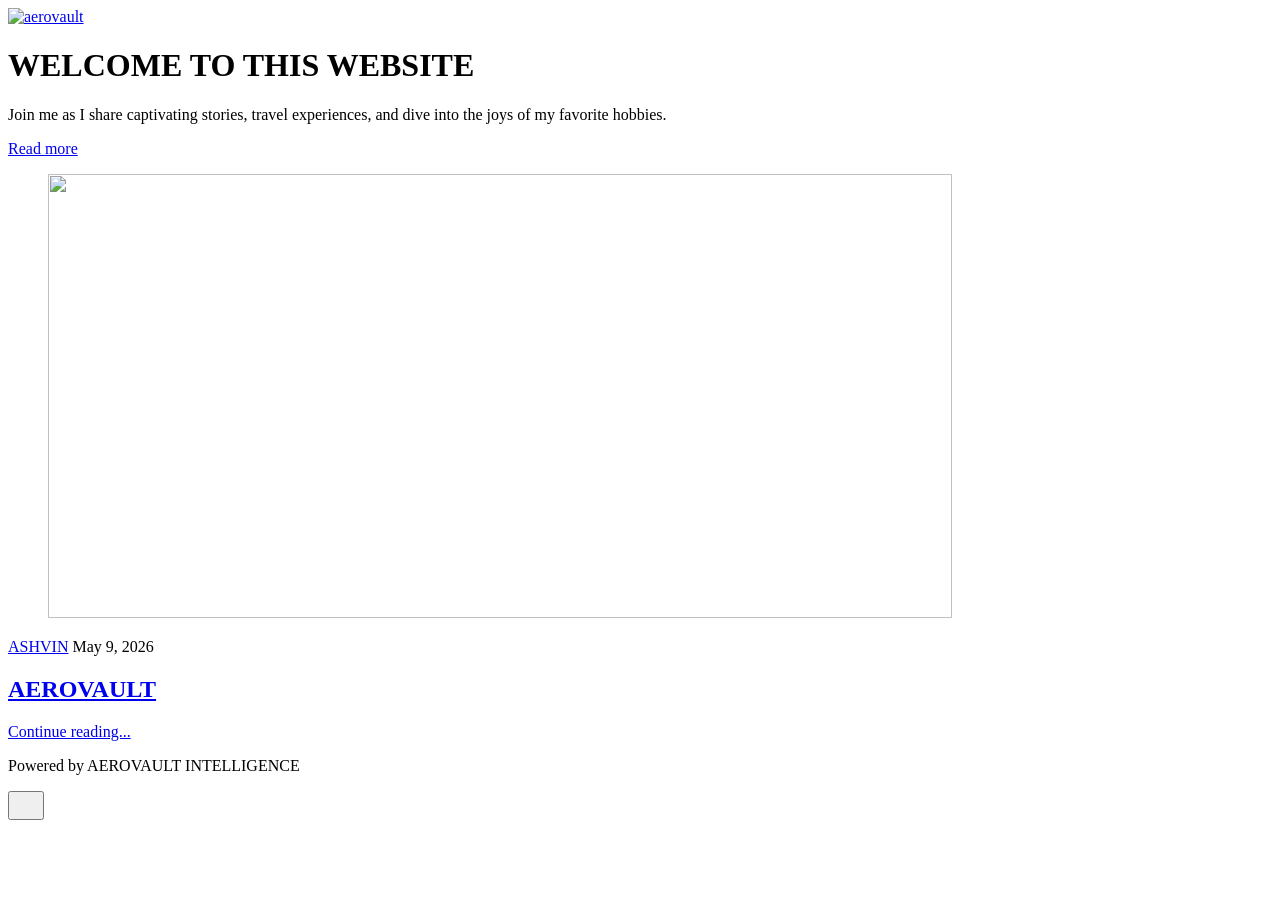
==== index.html @ 362a1d2f "Updated from Publii" ====
<!DOCTYPE html><html lang="en-gb"><head><meta charset="utf-8"><meta http-equiv="X-UA-Compatible" content="IE=edge"><meta name="viewport" content="width=device-width,initial-scale=1"><title>aerovault</title><meta name="generator" content="Publii Open-Source CMS for Static Site"><link rel="canonical" href="https://aerovault.space/"><link rel="alternate" type="application/atom+xml" href="https://aerovault.space/feed.xml" title="aerovault - RSS"><link rel="alternate" type="application/json" href="https://aerovault.space/feed.json" title="aerovault - JSON"><meta property="og:title" content="aerovault"><meta property="og:image" content="https://aerovault.space/media/website/image-5.png"><meta property="og:image:width" content="1503"><meta property="og:image:height" content="415"><meta property="og:site_name" content="aerovault"><meta property="og:description" content=""><meta property="og:url" content="https://aerovault.space/"><meta property="og:type" content="website"><link rel="shortcut icon" href="https://aerovault.space/media/website/image-8.png" type="image/x-icon"><link rel="stylesheet" href="https://aerovault.space/assets/css/style.css?v=3123ce0faddce8cb87463822d167b31b"><script type="application/ld+json">{"@context":"http://schema.org","@type":"Organization","name":"aerovault","logo":"https://aerovault.space/media/website/image-5.png","url":"https://aerovault.space/"}</script><noscript><style>img[loading] {
                    opacity: 1;
                }</style></noscript></head><body class="home-template"><header class="top js-header"><a class="logo" href="https://aerovault.space/"><img src="https://aerovault.space/media/website/image-5.png" alt="aerovault" width="1503" height="415"></a></header><main><div class="hero"><header class="hero__content"><div class="wrapper"><h1>WELCOME TO THIS WEBSITE</h1><p>Join me as I share captivating stories, travel experiences, and dive into the joys of my favorite hobbies.</p><p><a href="#" class="btn">Read more</a></p></div></header><figure class="hero__image"><div class="hero__image-wrapper"><img src="https://aerovault.space/media/website/WhatsApp-Image-2026-05-06-at-9.39.35-AM.jpeg" srcset="https://aerovault.space/media/website/responsive/WhatsApp-Image-2026-05-06-at-9.39.35-AM-xs.jpeg 640w, https://aerovault.space/media/website/responsive/WhatsApp-Image-2026-05-06-at-9.39.35-AM-sm.jpeg 768w, https://aerovault.space/media/website/responsive/WhatsApp-Image-2026-05-06-at-9.39.35-AM-md.jpeg 1024w, https://aerovault.space/media/website/responsive/WhatsApp-Image-2026-05-06-at-9.39.35-AM-lg.jpeg 1366w, https://aerovault.space/media/website/responsive/WhatsApp-Image-2026-05-06-at-9.39.35-AM-xl.jpeg 1600w, https://aerovault.space/media/website/responsive/WhatsApp-Image-2026-05-06-at-9.39.35-AM-2xl.jpeg 1920w" sizes="88vw" loading="eager" width="904" height="444" alt=""></div></figure></div><div class="wrapper feed"><article class="feed__item feed__item--centered"><div class="feed__content"><header><div class="feed__meta"><a href="https://aerovault.space/authors/ashvin/" class="feed__author">ASHVIN</a> <time datetime="2026-05-09T19:19" class="feed__date">May 9, 2026</time></div><h2 class="feed__title"><a href="https://aerovault.space/aerovault-2.html">AEROVAULT</a></h2></header><p></p><a href="https://aerovault.space/aerovault-2.html" class="readmore feed__readmore">Continue reading...</a></div></article></div></main><footer class="footer"><div class="wrapper"><div class="footer__copyright"><p>Powered by AEROVAULT INTELLIGENCE</p></div><button id="backToTop" class="footer__bttop" aria-label="Back to top" title="Back to top"><svg width="20" height="20"><use xlink:href="https://aerovault.space/assets/svg/svg-map.svg#toparrow"/></svg></button></div></footer><script defer="defer" src="https://aerovault.space/assets/js/scripts.min.js?v=dafec4f87fead6718cb125f0b0fc8441"></script><script>window.publiiThemeMenuConfig={mobileMenuMode:'sidebar',animationSpeed:300,submenuWidth: 'auto',doubleClickTime:500,mobileMenuExpandableSubmenus:true,relatedContainerForOverlayMenuSelector:'.top'};</script><script>var images = document.querySelectorAll('img[loading]');
        for (var i = 0; i < images.length; i++) {
            if (images[i].complete) {
                images[i].classList.add('is-loaded');
            } else {
                images[i].addEventListener('load', function () {
                    this.classList.add('is-loaded');
                }, false);
            }
        }</script></body></html>
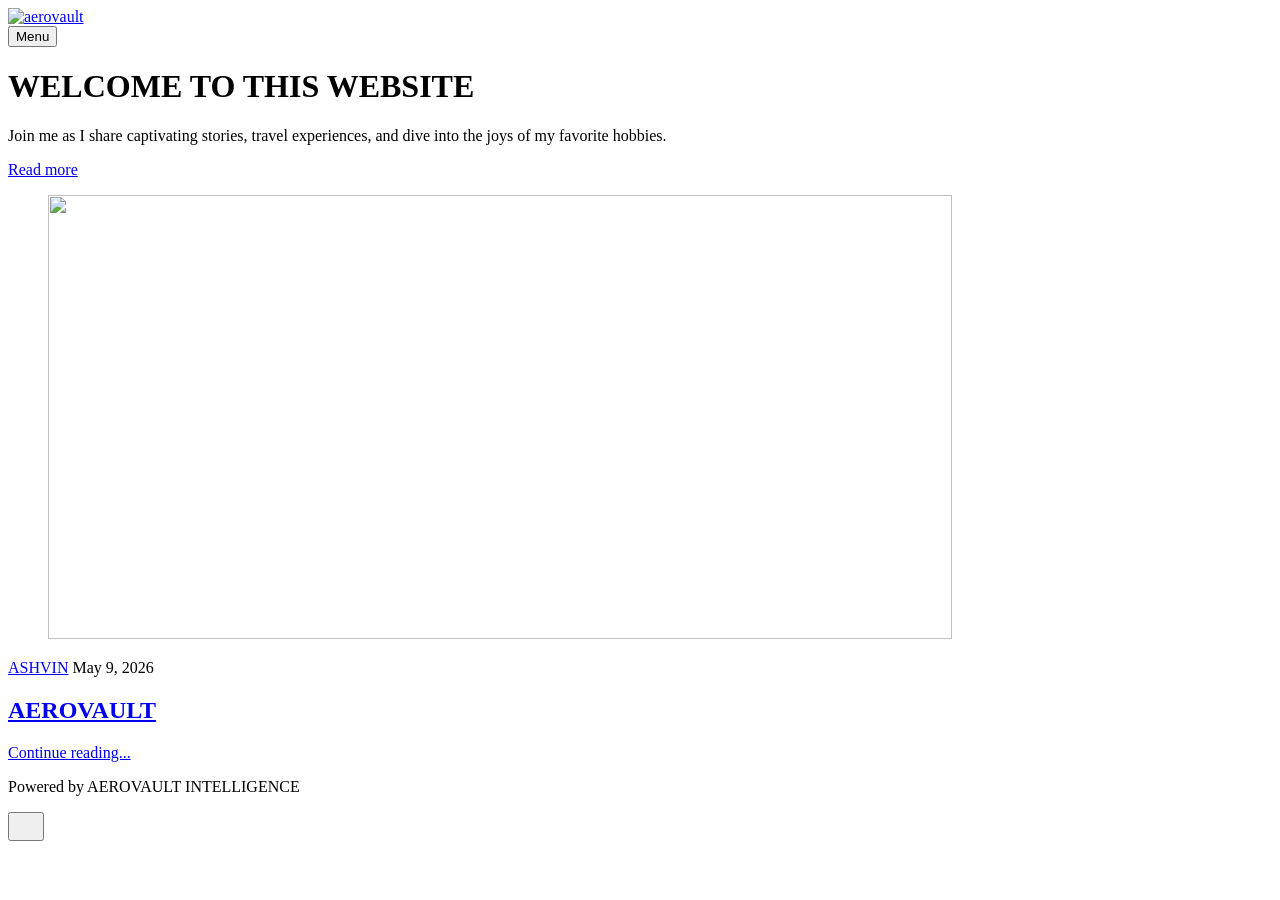
==== commit d6b60fb5: "Updated from Publii" ====
--- a/index.html
+++ b/index.html
@@ -1,6 +1,6 @@
 <!DOCTYPE html><html lang="en-gb"><head><meta charset="utf-8"><meta http-equiv="X-UA-Compatible" content="IE=edge"><meta name="viewport" content="width=device-width,initial-scale=1"><title>aerovault</title><meta name="generator" content="Publii Open-Source CMS for Static Site"><link rel="canonical" href="https://aerovault.space/"><link rel="alternate" type="application/atom+xml" href="https://aerovault.space/feed.xml" title="aerovault - RSS"><link rel="alternate" type="application/json" href="https://aerovault.space/feed.json" title="aerovault - JSON"><meta property="og:title" content="aerovault"><meta property="og:image" content="https://aerovault.space/media/website/image-5.png"><meta property="og:image:width" content="1503"><meta property="og:image:height" content="415"><meta property="og:site_name" content="aerovault"><meta property="og:description" content=""><meta property="og:url" content="https://aerovault.space/"><meta property="og:type" content="website"><link rel="shortcut icon" href="https://aerovault.space/media/website/image-8.png" type="image/x-icon"><link rel="stylesheet" href="https://aerovault.space/assets/css/style.css?v=3123ce0faddce8cb87463822d167b31b"><script type="application/ld+json">{"@context":"http://schema.org","@type":"Organization","name":"aerovault","logo":"https://aerovault.space/media/website/image-5.png","url":"https://aerovault.space/"}</script><noscript><style>img[loading] {
                     opacity: 1;
-                }</style></noscript></head><body class="home-template"><header class="top js-header"><a class="logo" href="https://aerovault.space/"><img src="https://aerovault.space/media/website/image-5.png" alt="aerovault" width="1503" height="415"></a></header><main><div class="hero"><header class="hero__content"><div class="wrapper"><h1>WELCOME TO THIS WEBSITE</h1><p>Join me as I share captivating stories, travel experiences, and dive into the joys of my favorite hobbies.</p><p><a href="#" class="btn">Read more</a></p></div></header><figure class="hero__image"><div class="hero__image-wrapper"><img src="https://aerovault.space/media/website/WhatsApp-Image-2026-05-06-at-9.39.35-AM.jpeg" srcset="https://aerovault.space/media/website/responsive/WhatsApp-Image-2026-05-06-at-9.39.35-AM-xs.jpeg 640w, https://aerovault.space/media/website/responsive/WhatsApp-Image-2026-05-06-at-9.39.35-AM-sm.jpeg 768w, https://aerovault.space/media/website/responsive/WhatsApp-Image-2026-05-06-at-9.39.35-AM-md.jpeg 1024w, https://aerovault.space/media/website/responsive/WhatsApp-Image-2026-05-06-at-9.39.35-AM-lg.jpeg 1366w, https://aerovault.space/media/website/responsive/WhatsApp-Image-2026-05-06-at-9.39.35-AM-xl.jpeg 1600w, https://aerovault.space/media/website/responsive/WhatsApp-Image-2026-05-06-at-9.39.35-AM-2xl.jpeg 1920w" sizes="88vw" loading="eager" width="904" height="444" alt=""></div></figure></div><div class="wrapper feed"><article class="feed__item feed__item--centered"><div class="feed__content"><header><div class="feed__meta"><a href="https://aerovault.space/authors/ashvin/" class="feed__author">ASHVIN</a> <time datetime="2026-05-09T19:19" class="feed__date">May 9, 2026</time></div><h2 class="feed__title"><a href="https://aerovault.space/aerovault-2.html">AEROVAULT</a></h2></header><p></p><a href="https://aerovault.space/aerovault-2.html" class="readmore feed__readmore">Continue reading...</a></div></article></div></main><footer class="footer"><div class="wrapper"><div class="footer__copyright"><p>Powered by AEROVAULT INTELLIGENCE</p></div><button id="backToTop" class="footer__bttop" aria-label="Back to top" title="Back to top"><svg width="20" height="20"><use xlink:href="https://aerovault.space/assets/svg/svg-map.svg#toparrow"/></svg></button></div></footer><script defer="defer" src="https://aerovault.space/assets/js/scripts.min.js?v=dafec4f87fead6718cb125f0b0fc8441"></script><script>window.publiiThemeMenuConfig={mobileMenuMode:'sidebar',animationSpeed:300,submenuWidth: 'auto',doubleClickTime:500,mobileMenuExpandableSubmenus:true,relatedContainerForOverlayMenuSelector:'.top'};</script><script>var images = document.querySelectorAll('img[loading]');
+                }</style></noscript></head><body class="home-template"><header class="top js-header"><a class="logo" href="https://aerovault.space/"><img src="https://aerovault.space/media/website/image-5.png" alt="aerovault" width="1503" height="415"></a><nav class="navbar js-navbar"><button class="navbar__toggle js-toggle" aria-label="Menu" aria-haspopup="true" aria-expanded="false"><span class="navbar__toggle-box"><span class="navbar__toggle-inner">Menu</span></span></button><ul class="navbar__menu"></ul></nav></header><main><div class="hero"><header class="hero__content"><div class="wrapper"><h1>WELCOME TO THIS WEBSITE</h1><p>Join me as I share captivating stories, travel experiences, and dive into the joys of my favorite hobbies.</p><p><a href="#" class="btn">Read more</a></p></div></header><figure class="hero__image"><div class="hero__image-wrapper"><img src="https://aerovault.space/media/website/WhatsApp-Image-2026-05-06-at-9.39.35-AM.jpeg" srcset="https://aerovault.space/media/website/responsive/WhatsApp-Image-2026-05-06-at-9.39.35-AM-xs.jpeg 640w, https://aerovault.space/media/website/responsive/WhatsApp-Image-2026-05-06-at-9.39.35-AM-sm.jpeg 768w, https://aerovault.space/media/website/responsive/WhatsApp-Image-2026-05-06-at-9.39.35-AM-md.jpeg 1024w, https://aerovault.space/media/website/responsive/WhatsApp-Image-2026-05-06-at-9.39.35-AM-lg.jpeg 1366w, https://aerovault.space/media/website/responsive/WhatsApp-Image-2026-05-06-at-9.39.35-AM-xl.jpeg 1600w, https://aerovault.space/media/website/responsive/WhatsApp-Image-2026-05-06-at-9.39.35-AM-2xl.jpeg 1920w" sizes="88vw" loading="eager" width="904" height="444" alt=""></div></figure></div><div class="wrapper feed"><article class="feed__item feed__item--centered"><div class="feed__content"><header><div class="feed__meta"><a href="https://aerovault.space/authors/ashvin/" class="feed__author">ASHVIN</a> <time datetime="2026-05-09T19:19" class="feed__date">May 9, 2026</time></div><h2 class="feed__title"><a href="https://aerovault.space/aerovault-2.html">AEROVAULT</a></h2></header><p></p><a href="https://aerovault.space/aerovault-2.html" class="readmore feed__readmore">Continue reading...</a></div></article></div></main><footer class="footer"><div class="wrapper"><div class="footer__copyright"><p>Powered by AEROVAULT INTELLIGENCE</p></div><button id="backToTop" class="footer__bttop" aria-label="Back to top" title="Back to top"><svg width="20" height="20"><use xlink:href="https://aerovault.space/assets/svg/svg-map.svg#toparrow"/></svg></button></div></footer><script defer="defer" src="https://aerovault.space/assets/js/scripts.min.js?v=dafec4f87fead6718cb125f0b0fc8441"></script><script>window.publiiThemeMenuConfig={mobileMenuMode:'sidebar',animationSpeed:300,submenuWidth: 'auto',doubleClickTime:500,mobileMenuExpandableSubmenus:true,relatedContainerForOverlayMenuSelector:'.top'};</script><script>var images = document.querySelectorAll('img[loading]');
         for (var i = 0; i < images.length; i++) {
             if (images[i].complete) {
                 images[i].classList.add('is-loaded');
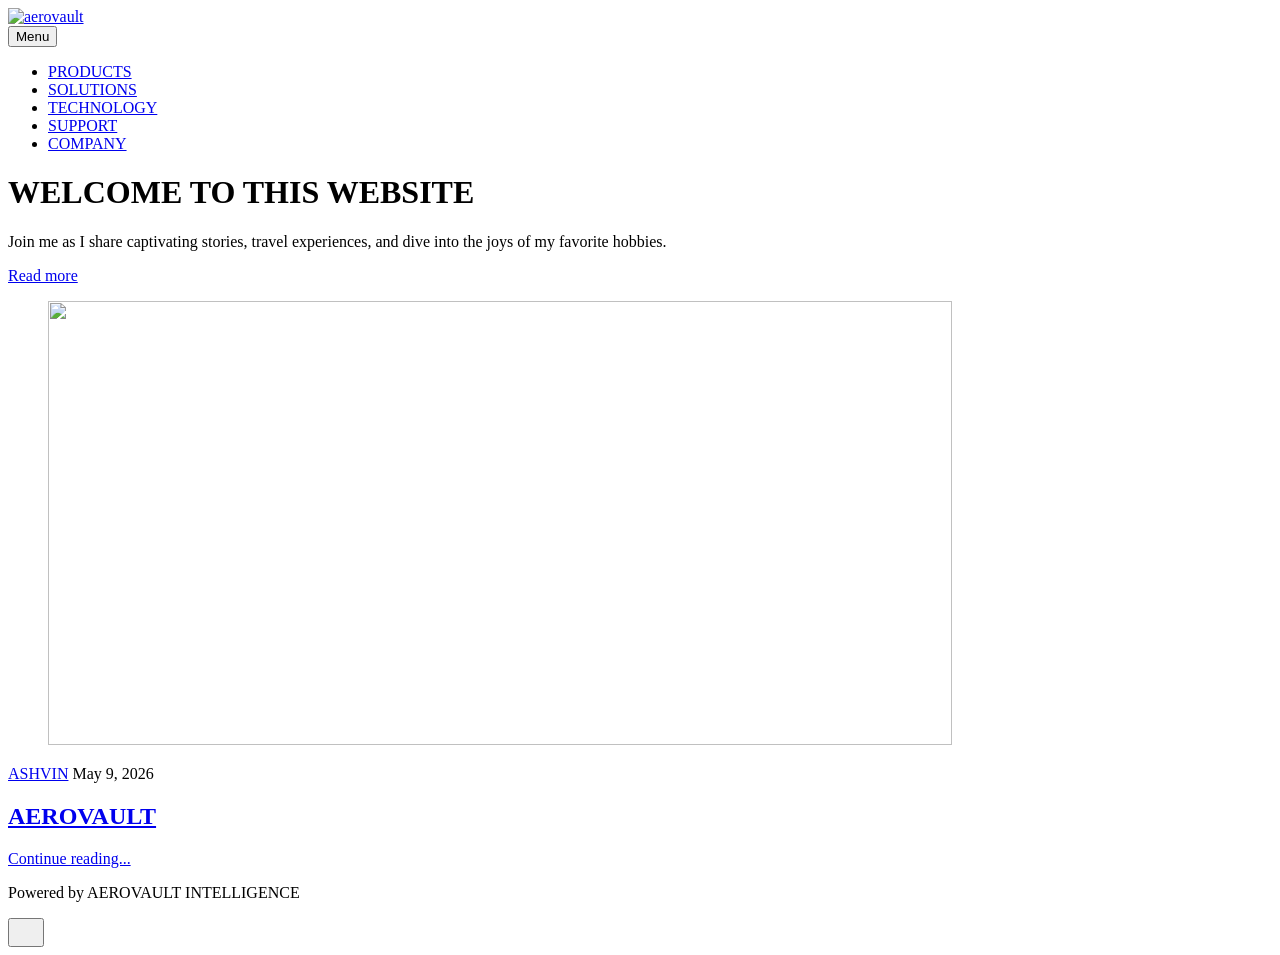
==== commit 75e1f8cb: "Updated from Publii" ====
--- a/index.html
+++ b/index.html
@@ -1,6 +1,6 @@
 <!DOCTYPE html><html lang="en-gb"><head><meta charset="utf-8"><meta http-equiv="X-UA-Compatible" content="IE=edge"><meta name="viewport" content="width=device-width,initial-scale=1"><title>aerovault</title><meta name="generator" content="Publii Open-Source CMS for Static Site"><link rel="canonical" href="https://aerovault.space/"><link rel="alternate" type="application/atom+xml" href="https://aerovault.space/feed.xml" title="aerovault - RSS"><link rel="alternate" type="application/json" href="https://aerovault.space/feed.json" title="aerovault - JSON"><meta property="og:title" content="aerovault"><meta property="og:image" content="https://aerovault.space/media/website/image-5.png"><meta property="og:image:width" content="1503"><meta property="og:image:height" content="415"><meta property="og:site_name" content="aerovault"><meta property="og:description" content=""><meta property="og:url" content="https://aerovault.space/"><meta property="og:type" content="website"><link rel="shortcut icon" href="https://aerovault.space/media/website/image-8.png" type="image/x-icon"><link rel="stylesheet" href="https://aerovault.space/assets/css/style.css?v=3123ce0faddce8cb87463822d167b31b"><script type="application/ld+json">{"@context":"http://schema.org","@type":"Organization","name":"aerovault","logo":"https://aerovault.space/media/website/image-5.png","url":"https://aerovault.space/"}</script><noscript><style>img[loading] {
                     opacity: 1;
-                }</style></noscript></head><body class="home-template"><header class="top js-header"><a class="logo" href="https://aerovault.space/"><img src="https://aerovault.space/media/website/image-5.png" alt="aerovault" width="1503" height="415"></a><nav class="navbar js-navbar"><button class="navbar__toggle js-toggle" aria-label="Menu" aria-haspopup="true" aria-expanded="false"><span class="navbar__toggle-box"><span class="navbar__toggle-inner">Menu</span></span></button><ul class="navbar__menu"></ul></nav></header><main><div class="hero"><header class="hero__content"><div class="wrapper"><h1>WELCOME TO THIS WEBSITE</h1><p>Join me as I share captivating stories, travel experiences, and dive into the joys of my favorite hobbies.</p><p><a href="#" class="btn">Read more</a></p></div></header><figure class="hero__image"><div class="hero__image-wrapper"><img src="https://aerovault.space/media/website/WhatsApp-Image-2026-05-06-at-9.39.35-AM.jpeg" srcset="https://aerovault.space/media/website/responsive/WhatsApp-Image-2026-05-06-at-9.39.35-AM-xs.jpeg 640w, https://aerovault.space/media/website/responsive/WhatsApp-Image-2026-05-06-at-9.39.35-AM-sm.jpeg 768w, https://aerovault.space/media/website/responsive/WhatsApp-Image-2026-05-06-at-9.39.35-AM-md.jpeg 1024w, https://aerovault.space/media/website/responsive/WhatsApp-Image-2026-05-06-at-9.39.35-AM-lg.jpeg 1366w, https://aerovault.space/media/website/responsive/WhatsApp-Image-2026-05-06-at-9.39.35-AM-xl.jpeg 1600w, https://aerovault.space/media/website/responsive/WhatsApp-Image-2026-05-06-at-9.39.35-AM-2xl.jpeg 1920w" sizes="88vw" loading="eager" width="904" height="444" alt=""></div></figure></div><div class="wrapper feed"><article class="feed__item feed__item--centered"><div class="feed__content"><header><div class="feed__meta"><a href="https://aerovault.space/authors/ashvin/" class="feed__author">ASHVIN</a> <time datetime="2026-05-09T19:19" class="feed__date">May 9, 2026</time></div><h2 class="feed__title"><a href="https://aerovault.space/aerovault-2.html">AEROVAULT</a></h2></header><p></p><a href="https://aerovault.space/aerovault-2.html" class="readmore feed__readmore">Continue reading...</a></div></article></div></main><footer class="footer"><div class="wrapper"><div class="footer__copyright"><p>Powered by AEROVAULT INTELLIGENCE</p></div><button id="backToTop" class="footer__bttop" aria-label="Back to top" title="Back to top"><svg width="20" height="20"><use xlink:href="https://aerovault.space/assets/svg/svg-map.svg#toparrow"/></svg></button></div></footer><script defer="defer" src="https://aerovault.space/assets/js/scripts.min.js?v=dafec4f87fead6718cb125f0b0fc8441"></script><script>window.publiiThemeMenuConfig={mobileMenuMode:'sidebar',animationSpeed:300,submenuWidth: 'auto',doubleClickTime:500,mobileMenuExpandableSubmenus:true,relatedContainerForOverlayMenuSelector:'.top'};</script><script>var images = document.querySelectorAll('img[loading]');
+                }</style></noscript></head><body class="home-template"><header class="top js-header"><a class="logo" href="https://aerovault.space/"><img src="https://aerovault.space/media/website/image-5.png" alt="aerovault" width="1503" height="415"></a><nav class="navbar js-navbar"><button class="navbar__toggle js-toggle" aria-label="Menu" aria-haspopup="true" aria-expanded="false"><span class="navbar__toggle-box"><span class="navbar__toggle-inner">Menu</span></span></button><ul class="navbar__menu"><li><a href="https://aerovault.space/products.html" target="_self">PRODUCTS</a></li><li><a href="https://aerovault.space/solutions.html" target="_self">SOLUTIONS</a></li><li><a href="https://aerovault.space/technology.html" target="_self">TECHNOLOGY</a></li><li><a href="https://aerovault.space/about.html" target="_self">SUPPORT</a></li><li class="active"><a href="https://aerovault.space/" target="_self">COMPANY</a></li></ul></nav></header><main><div class="hero"><header class="hero__content"><div class="wrapper"><h1>WELCOME TO THIS WEBSITE</h1><p>Join me as I share captivating stories, travel experiences, and dive into the joys of my favorite hobbies.</p><p><a href="#" class="btn">Read more</a></p></div></header><figure class="hero__image"><div class="hero__image-wrapper"><img src="https://aerovault.space/media/website/WhatsApp-Image-2026-05-06-at-9.39.35-AM.jpeg" srcset="https://aerovault.space/media/website/responsive/WhatsApp-Image-2026-05-06-at-9.39.35-AM-xs.jpeg 640w, https://aerovault.space/media/website/responsive/WhatsApp-Image-2026-05-06-at-9.39.35-AM-sm.jpeg 768w, https://aerovault.space/media/website/responsive/WhatsApp-Image-2026-05-06-at-9.39.35-AM-md.jpeg 1024w, https://aerovault.space/media/website/responsive/WhatsApp-Image-2026-05-06-at-9.39.35-AM-lg.jpeg 1366w, https://aerovault.space/media/website/responsive/WhatsApp-Image-2026-05-06-at-9.39.35-AM-xl.jpeg 1600w, https://aerovault.space/media/website/responsive/WhatsApp-Image-2026-05-06-at-9.39.35-AM-2xl.jpeg 1920w" sizes="88vw" loading="eager" width="904" height="444" alt=""></div></figure></div><div class="wrapper feed"><article class="feed__item feed__item--centered"><div class="feed__content"><header><div class="feed__meta"><a href="https://aerovault.space/authors/ashvin/" class="feed__author">ASHVIN</a> <time datetime="2026-05-09T19:19" class="feed__date">May 9, 2026</time></div><h2 class="feed__title"><a href="https://aerovault.space/aerovault-2.html">AEROVAULT</a></h2></header><p></p><a href="https://aerovault.space/aerovault-2.html" class="readmore feed__readmore">Continue reading...</a></div></article></div></main><footer class="footer"><div class="wrapper"><div class="footer__copyright"><p>Powered by AEROVAULT INTELLIGENCE</p></div><button id="backToTop" class="footer__bttop" aria-label="Back to top" title="Back to top"><svg width="20" height="20"><use xlink:href="https://aerovault.space/assets/svg/svg-map.svg#toparrow"/></svg></button></div></footer><script defer="defer" src="https://aerovault.space/assets/js/scripts.min.js?v=dafec4f87fead6718cb125f0b0fc8441"></script><script>window.publiiThemeMenuConfig={mobileMenuMode:'sidebar',animationSpeed:300,submenuWidth: 'auto',doubleClickTime:500,mobileMenuExpandableSubmenus:true,relatedContainerForOverlayMenuSelector:'.top'};</script><script>var images = document.querySelectorAll('img[loading]');
         for (var i = 0; i < images.length; i++) {
             if (images[i].complete) {
                 images[i].classList.add('is-loaded');
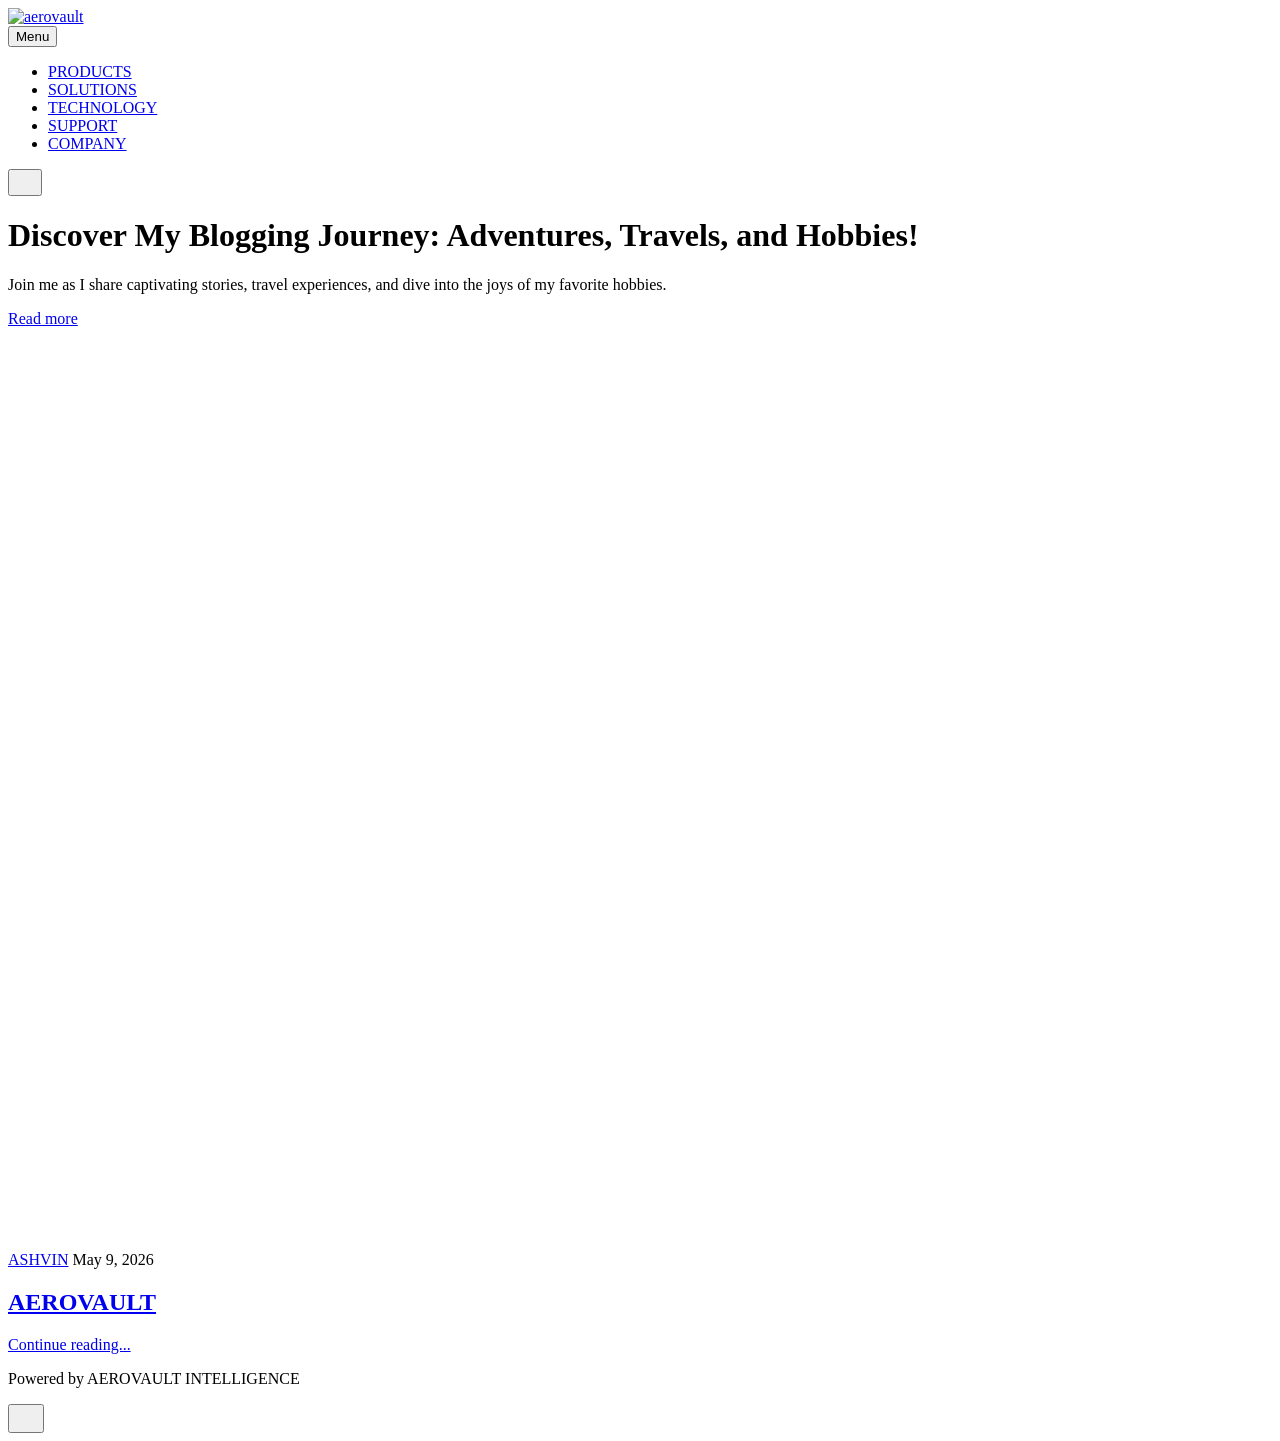
==== commit 177ee19e: "Updated from Publii" ====
--- a/index.html
+++ b/index.html
@@ -1,6 +1,6 @@
-<!DOCTYPE html><html lang="en-gb"><head><meta charset="utf-8"><meta http-equiv="X-UA-Compatible" content="IE=edge"><meta name="viewport" content="width=device-width,initial-scale=1"><title>aerovault</title><meta name="generator" content="Publii Open-Source CMS for Static Site"><link rel="canonical" href="https://aerovault.space/"><link rel="alternate" type="application/atom+xml" href="https://aerovault.space/feed.xml" title="aerovault - RSS"><link rel="alternate" type="application/json" href="https://aerovault.space/feed.json" title="aerovault - JSON"><meta property="og:title" content="aerovault"><meta property="og:image" content="https://aerovault.space/media/website/image-5.png"><meta property="og:image:width" content="1503"><meta property="og:image:height" content="415"><meta property="og:site_name" content="aerovault"><meta property="og:description" content=""><meta property="og:url" content="https://aerovault.space/"><meta property="og:type" content="website"><link rel="shortcut icon" href="https://aerovault.space/media/website/image-8.png" type="image/x-icon"><link rel="stylesheet" href="https://aerovault.space/assets/css/style.css?v=3123ce0faddce8cb87463822d167b31b"><script type="application/ld+json">{"@context":"http://schema.org","@type":"Organization","name":"aerovault","logo":"https://aerovault.space/media/website/image-5.png","url":"https://aerovault.space/"}</script><noscript><style>img[loading] {
+<!DOCTYPE html><html lang="en-gb"><head><meta charset="utf-8"><meta http-equiv="X-UA-Compatible" content="IE=edge"><meta name="viewport" content="width=device-width,initial-scale=1"><title>aerovault</title><meta name="generator" content="Publii Open-Source CMS for Static Site"><link rel="canonical" href="https://aerovault.space/"><link rel="alternate" type="application/atom+xml" href="https://aerovault.space/feed.xml" title="aerovault - RSS"><link rel="alternate" type="application/json" href="https://aerovault.space/feed.json" title="aerovault - JSON"><meta property="og:title" content="aerovault"><meta property="og:image" content="https://aerovault.space/media/website/image-5.png"><meta property="og:image:width" content="1503"><meta property="og:image:height" content="415"><meta property="og:site_name" content="aerovault"><meta property="og:description" content=""><meta property="og:url" content="https://aerovault.space/"><meta property="og:type" content="website"><link rel="shortcut icon" href="https://aerovault.space/media/website/image-8.png" type="image/png"><link rel="stylesheet" href="https://aerovault.space/assets/css/style.css?v=367d6f1eba1174855f0b79954145c04c"><script type="application/ld+json">{"@context":"http://schema.org","@type":"Organization","name":"aerovault","logo":"https://aerovault.space/media/website/image-5.png","url":"https://aerovault.space/"}</script><noscript><style>img[loading] {
                     opacity: 1;
-                }</style></noscript></head><body class="home-template"><header class="top js-header"><a class="logo" href="https://aerovault.space/"><img src="https://aerovault.space/media/website/image-5.png" alt="aerovault" width="1503" height="415"></a><nav class="navbar js-navbar"><button class="navbar__toggle js-toggle" aria-label="Menu" aria-haspopup="true" aria-expanded="false"><span class="navbar__toggle-box"><span class="navbar__toggle-inner">Menu</span></span></button><ul class="navbar__menu"><li><a href="https://aerovault.space/products.html" target="_self">PRODUCTS</a></li><li><a href="https://aerovault.space/solutions.html" target="_self">SOLUTIONS</a></li><li><a href="https://aerovault.space/technology.html" target="_self">TECHNOLOGY</a></li><li><a href="https://aerovault.space/about.html" target="_self">SUPPORT</a></li><li class="active"><a href="https://aerovault.space/" target="_self">COMPANY</a></li></ul></nav></header><main><div class="hero"><header class="hero__content"><div class="wrapper"><h1>WELCOME TO THIS WEBSITE</h1><p>Join me as I share captivating stories, travel experiences, and dive into the joys of my favorite hobbies.</p><p><a href="#" class="btn">Read more</a></p></div></header><figure class="hero__image"><div class="hero__image-wrapper"><img src="https://aerovault.space/media/website/WhatsApp-Image-2026-05-06-at-9.39.35-AM.jpeg" srcset="https://aerovault.space/media/website/responsive/WhatsApp-Image-2026-05-06-at-9.39.35-AM-xs.jpeg 640w, https://aerovault.space/media/website/responsive/WhatsApp-Image-2026-05-06-at-9.39.35-AM-sm.jpeg 768w, https://aerovault.space/media/website/responsive/WhatsApp-Image-2026-05-06-at-9.39.35-AM-md.jpeg 1024w, https://aerovault.space/media/website/responsive/WhatsApp-Image-2026-05-06-at-9.39.35-AM-lg.jpeg 1366w, https://aerovault.space/media/website/responsive/WhatsApp-Image-2026-05-06-at-9.39.35-AM-xl.jpeg 1600w, https://aerovault.space/media/website/responsive/WhatsApp-Image-2026-05-06-at-9.39.35-AM-2xl.jpeg 1920w" sizes="88vw" loading="eager" width="904" height="444" alt=""></div></figure></div><div class="wrapper feed"><article class="feed__item feed__item--centered"><div class="feed__content"><header><div class="feed__meta"><a href="https://aerovault.space/authors/ashvin/" class="feed__author">ASHVIN</a> <time datetime="2026-05-09T19:19" class="feed__date">May 9, 2026</time></div><h2 class="feed__title"><a href="https://aerovault.space/aerovault-2.html">AEROVAULT</a></h2></header><p></p><a href="https://aerovault.space/aerovault-2.html" class="readmore feed__readmore">Continue reading...</a></div></article></div></main><footer class="footer"><div class="wrapper"><div class="footer__copyright"><p>Powered by AEROVAULT INTELLIGENCE</p></div><button id="backToTop" class="footer__bttop" aria-label="Back to top" title="Back to top"><svg width="20" height="20"><use xlink:href="https://aerovault.space/assets/svg/svg-map.svg#toparrow"/></svg></button></div></footer><script defer="defer" src="https://aerovault.space/assets/js/scripts.min.js?v=dafec4f87fead6718cb125f0b0fc8441"></script><script>window.publiiThemeMenuConfig={mobileMenuMode:'sidebar',animationSpeed:300,submenuWidth: 'auto',doubleClickTime:500,mobileMenuExpandableSubmenus:true,relatedContainerForOverlayMenuSelector:'.top'};</script><script>var images = document.querySelectorAll('img[loading]');
+                }</style></noscript></head><body class="home-template"><header class="top js-header"><a class="logo" href="https://aerovault.space/"><img src="https://aerovault.space/media/website/image-5.png" alt="aerovault" width="1503" height="415"></a><nav class="navbar js-navbar"><button class="navbar__toggle js-toggle" aria-label="Menu" aria-haspopup="true" aria-expanded="false"><span class="navbar__toggle-box"><span class="navbar__toggle-inner">Menu</span></span></button><ul class="navbar__menu"><li><a href="https://aerovault.space/products.html" target="_self">PRODUCTS</a></li><li><a href="https://aerovault.space/solutions.html" target="_self">SOLUTIONS</a></li><li><a href="https://aerovault.space/technology.html" target="_self">TECHNOLOGY</a></li><li><a href="https://aerovault.space/about.html" target="_self">SUPPORT</a></li><li class="active"><a href="https://aerovault.space/" target="_self">COMPANY</a></li></ul></nav><div class="search"><div class="search__overlay js-search-overlay"><div class="wrapper search__overlay-inner"></div></div><button class="search__btn btn--icon js-search-btn" aria-label="Search"><svg height="18" width="18" role="presentation" focusable="false"><use xlink:href="https://aerovault.space/assets/svg/svg-map.svg#search"/></svg></button></div></header><main><div class="hero"><header class="hero__content"><div class="wrapper"><h1>Discover My Blogging Journey: Adventures, Travels, and Hobbies!</h1><p>Join me as I share captivating stories, travel experiences, and dive into the joys of my favorite hobbies.</p><p><a href="#" class="btn">Read more</a></p></div></header><figure class="hero__image"><div class="hero__image-wrapper"><img src="https://aerovault.space/media/website/ChatGPT-Image-May-9-2026-10_59_34-PM.png" srcset="https://aerovault.space/media/website/responsive/ChatGPT-Image-May-9-2026-10_59_34-PM-xs.png 640w, https://aerovault.space/media/website/responsive/ChatGPT-Image-May-9-2026-10_59_34-PM-sm.png 768w, https://aerovault.space/media/website/responsive/ChatGPT-Image-May-9-2026-10_59_34-PM-md.png 1024w, https://aerovault.space/media/website/responsive/ChatGPT-Image-May-9-2026-10_59_34-PM-lg.png 1366w, https://aerovault.space/media/website/responsive/ChatGPT-Image-May-9-2026-10_59_34-PM-xl.png 1600w, https://aerovault.space/media/website/responsive/ChatGPT-Image-May-9-2026-10_59_34-PM-2xl.png 1920w" sizes="88vw" loading="eager" width="1774" height="887" alt=""></div></figure></div><div class="wrapper feed"><article class="feed__item feed__item--centered"><div class="feed__content"><header><div class="feed__meta"><a href="https://aerovault.space/authors/ashvin/" class="feed__author">ASHVIN</a> <time datetime="2026-05-09T19:19" class="feed__date">May 9, 2026</time></div><h2 class="feed__title"><a href="https://aerovault.space/aerovault-2.html">AEROVAULT</a></h2></header><p></p><a href="https://aerovault.space/aerovault-2.html" class="readmore feed__readmore">Continue reading...</a></div></article></div></main><footer class="footer"><div class="wrapper"><div class="footer__copyright"><p>Powered by AEROVAULT INTELLIGENCE</p></div><button id="backToTop" class="footer__bttop" aria-label="Back to top" title="Back to top"><svg width="20" height="20"><use xlink:href="https://aerovault.space/assets/svg/svg-map.svg#toparrow"/></svg></button></div></footer><script defer="defer" src="https://aerovault.space/assets/js/scripts.min.js?v=dafec4f87fead6718cb125f0b0fc8441"></script><script>window.publiiThemeMenuConfig={mobileMenuMode:'sidebar',animationSpeed:300,submenuWidth: 'auto',doubleClickTime:500,mobileMenuExpandableSubmenus:true,relatedContainerForOverlayMenuSelector:'.top'};</script><script>var images = document.querySelectorAll('img[loading]');
         for (var i = 0; i < images.length; i++) {
             if (images[i].complete) {
                 images[i].classList.add('is-loaded');
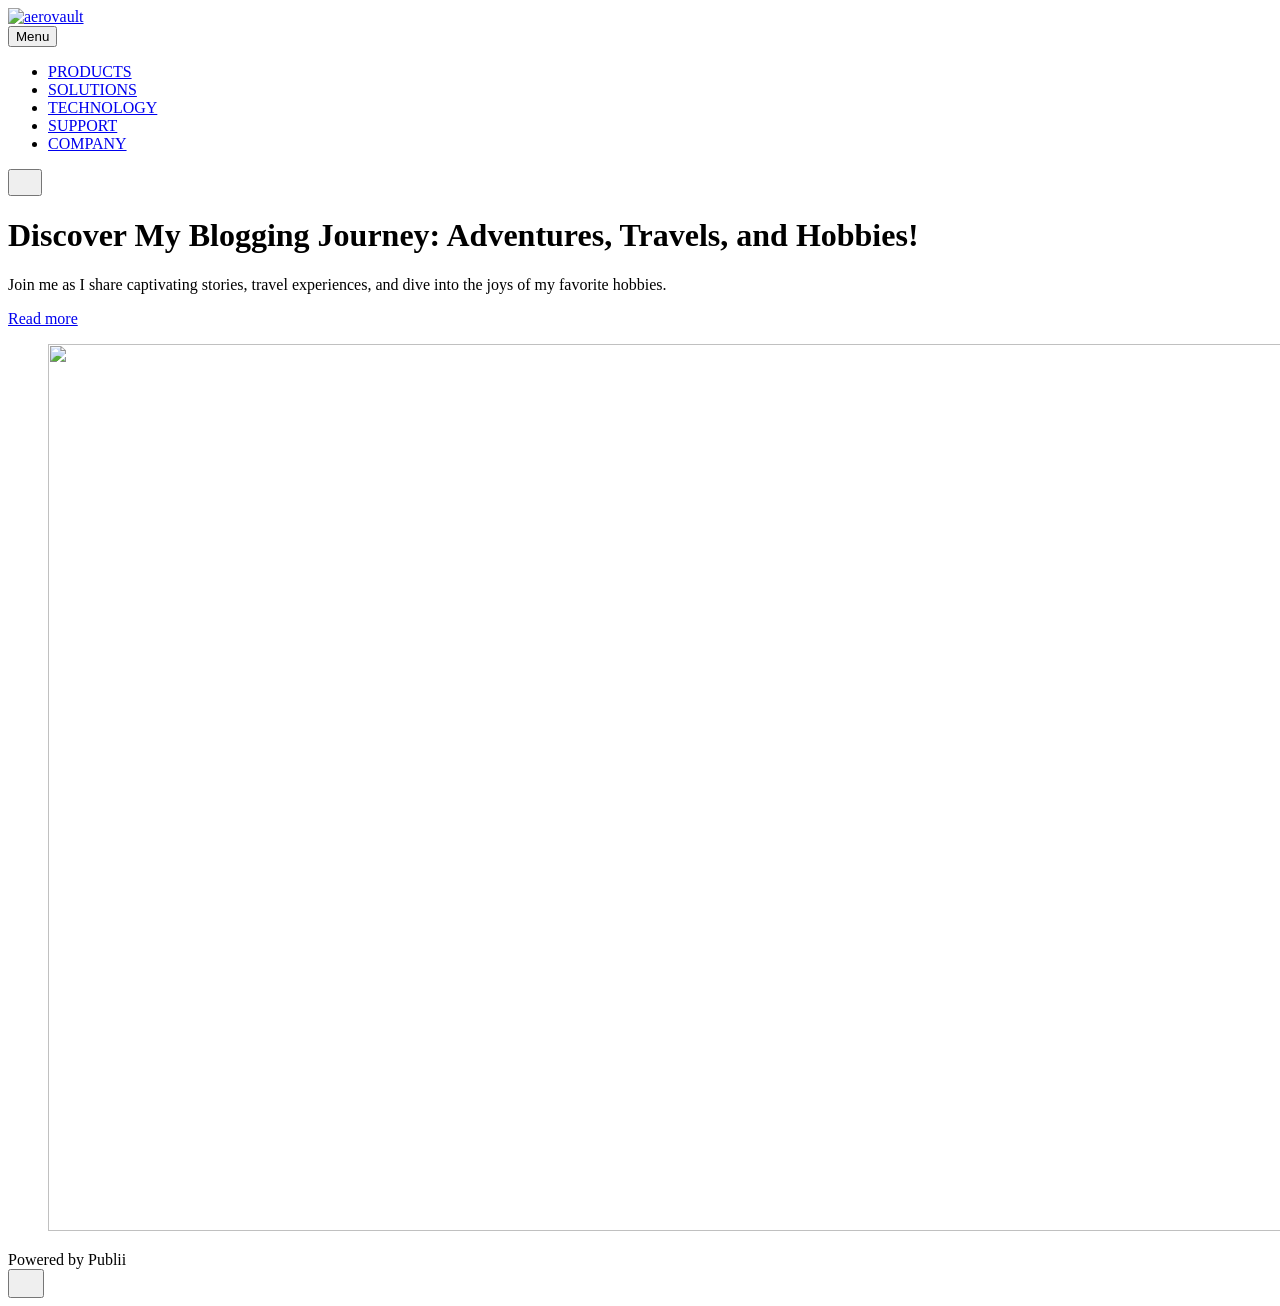
==== commit e8f9dacd: "Updated from Publii" ====
--- a/index.html
+++ b/index.html
@@ -1,6 +1,6 @@
-<!DOCTYPE html><html lang="en-gb"><head><meta charset="utf-8"><meta http-equiv="X-UA-Compatible" content="IE=edge"><meta name="viewport" content="width=device-width,initial-scale=1"><title>aerovault</title><meta name="generator" content="Publii Open-Source CMS for Static Site"><link rel="canonical" href="https://aerovault.space/"><link rel="alternate" type="application/atom+xml" href="https://aerovault.space/feed.xml" title="aerovault - RSS"><link rel="alternate" type="application/json" href="https://aerovault.space/feed.json" title="aerovault - JSON"><meta property="og:title" content="aerovault"><meta property="og:image" content="https://aerovault.space/media/website/image-5.png"><meta property="og:image:width" content="1503"><meta property="og:image:height" content="415"><meta property="og:site_name" content="aerovault"><meta property="og:description" content=""><meta property="og:url" content="https://aerovault.space/"><meta property="og:type" content="website"><link rel="shortcut icon" href="https://aerovault.space/media/website/image-8.png" type="image/png"><link rel="stylesheet" href="https://aerovault.space/assets/css/style.css?v=367d6f1eba1174855f0b79954145c04c"><script type="application/ld+json">{"@context":"http://schema.org","@type":"Organization","name":"aerovault","logo":"https://aerovault.space/media/website/image-5.png","url":"https://aerovault.space/"}</script><noscript><style>img[loading] {
+<!DOCTYPE html><html lang="en-gb"><head><meta charset="utf-8"><meta http-equiv="X-UA-Compatible" content="IE=edge"><meta name="viewport" content="width=device-width,initial-scale=1"><title>aerovault</title><meta name="generator" content="Publii Open-Source CMS for Static Site"><link rel="canonical" href="https://aerovault.space/"><link rel="alternate" type="application/atom+xml" href="https://aerovault.space/feed.xml" title="aerovault - RSS"><link rel="alternate" type="application/json" href="https://aerovault.space/feed.json" title="aerovault - JSON"><meta property="og:title" content="aerovault"><meta property="og:image" content="https://aerovault.space/media/website/image-5.png"><meta property="og:image:width" content="1503"><meta property="og:image:height" content="415"><meta property="og:site_name" content="aerovault"><meta property="og:description" content=""><meta property="og:url" content="https://aerovault.space/"><meta property="og:type" content="website"><link rel="shortcut icon" href="https://aerovault.space/media/website/image-8.png" type="image/png"><link rel="stylesheet" href="https://aerovault.space/assets/css/style.css?v=3bc980ade539d2d53a81dade0a6d71f3"><script type="application/ld+json">{"@context":"http://schema.org","@type":"Organization","name":"aerovault","logo":"https://aerovault.space/media/website/image-5.png","url":"https://aerovault.space/"}</script><noscript><style>img[loading] {
                     opacity: 1;
-                }</style></noscript></head><body class="home-template"><header class="top js-header"><a class="logo" href="https://aerovault.space/"><img src="https://aerovault.space/media/website/image-5.png" alt="aerovault" width="1503" height="415"></a><nav class="navbar js-navbar"><button class="navbar__toggle js-toggle" aria-label="Menu" aria-haspopup="true" aria-expanded="false"><span class="navbar__toggle-box"><span class="navbar__toggle-inner">Menu</span></span></button><ul class="navbar__menu"><li><a href="https://aerovault.space/products.html" target="_self">PRODUCTS</a></li><li><a href="https://aerovault.space/solutions.html" target="_self">SOLUTIONS</a></li><li><a href="https://aerovault.space/technology.html" target="_self">TECHNOLOGY</a></li><li><a href="https://aerovault.space/about.html" target="_self">SUPPORT</a></li><li class="active"><a href="https://aerovault.space/" target="_self">COMPANY</a></li></ul></nav><div class="search"><div class="search__overlay js-search-overlay"><div class="wrapper search__overlay-inner"></div></div><button class="search__btn btn--icon js-search-btn" aria-label="Search"><svg height="18" width="18" role="presentation" focusable="false"><use xlink:href="https://aerovault.space/assets/svg/svg-map.svg#search"/></svg></button></div></header><main><div class="hero"><header class="hero__content"><div class="wrapper"><h1>Discover My Blogging Journey: Adventures, Travels, and Hobbies!</h1><p>Join me as I share captivating stories, travel experiences, and dive into the joys of my favorite hobbies.</p><p><a href="#" class="btn">Read more</a></p></div></header><figure class="hero__image"><div class="hero__image-wrapper"><img src="https://aerovault.space/media/website/ChatGPT-Image-May-9-2026-10_59_34-PM.png" srcset="https://aerovault.space/media/website/responsive/ChatGPT-Image-May-9-2026-10_59_34-PM-xs.png 640w, https://aerovault.space/media/website/responsive/ChatGPT-Image-May-9-2026-10_59_34-PM-sm.png 768w, https://aerovault.space/media/website/responsive/ChatGPT-Image-May-9-2026-10_59_34-PM-md.png 1024w, https://aerovault.space/media/website/responsive/ChatGPT-Image-May-9-2026-10_59_34-PM-lg.png 1366w, https://aerovault.space/media/website/responsive/ChatGPT-Image-May-9-2026-10_59_34-PM-xl.png 1600w, https://aerovault.space/media/website/responsive/ChatGPT-Image-May-9-2026-10_59_34-PM-2xl.png 1920w" sizes="88vw" loading="eager" width="1774" height="887" alt=""></div></figure></div><div class="wrapper feed"><article class="feed__item feed__item--centered"><div class="feed__content"><header><div class="feed__meta"><a href="https://aerovault.space/authors/ashvin/" class="feed__author">ASHVIN</a> <time datetime="2026-05-09T19:19" class="feed__date">May 9, 2026</time></div><h2 class="feed__title"><a href="https://aerovault.space/aerovault-2.html">AEROVAULT</a></h2></header><p></p><a href="https://aerovault.space/aerovault-2.html" class="readmore feed__readmore">Continue reading...</a></div></article></div></main><footer class="footer"><div class="wrapper"><div class="footer__copyright"><p>Powered by AEROVAULT INTELLIGENCE</p></div><button id="backToTop" class="footer__bttop" aria-label="Back to top" title="Back to top"><svg width="20" height="20"><use xlink:href="https://aerovault.space/assets/svg/svg-map.svg#toparrow"/></svg></button></div></footer><script defer="defer" src="https://aerovault.space/assets/js/scripts.min.js?v=dafec4f87fead6718cb125f0b0fc8441"></script><script>window.publiiThemeMenuConfig={mobileMenuMode:'sidebar',animationSpeed:300,submenuWidth: 'auto',doubleClickTime:500,mobileMenuExpandableSubmenus:true,relatedContainerForOverlayMenuSelector:'.top'};</script><script>var images = document.querySelectorAll('img[loading]');
+                }</style></noscript></head><body class="home-template"><header class="top js-header"><a class="logo" href="https://aerovault.space/"><img src="https://aerovault.space/media/website/image-5.png" alt="aerovault" width="1503" height="415"></a><nav class="navbar js-navbar"><button class="navbar__toggle js-toggle" aria-label="Menu" aria-haspopup="true" aria-expanded="false"><span class="navbar__toggle-box"><span class="navbar__toggle-inner">Menu</span></span></button><ul class="navbar__menu"><li><a href="https://aerovault.space/products.html" target="_self">PRODUCTS</a></li><li><a href="https://aerovault.space/solutions.html" target="_self">SOLUTIONS</a></li><li><a href="https://aerovault.space/technology.html" target="_self">TECHNOLOGY</a></li><li><a href="https://aerovault.space/about.html" target="_self">SUPPORT</a></li><li class="active"><a href="https://aerovault.space/" target="_self">COMPANY</a></li></ul></nav><div class="search"><div class="search__overlay js-search-overlay"><div class="wrapper search__overlay-inner"></div></div><button class="search__btn btn--icon js-search-btn" aria-label="Search"><svg height="18" width="18" role="presentation" focusable="false"><use xlink:href="https://aerovault.space/assets/svg/svg-map.svg#search"/></svg></button></div></header><main><div class="hero"><header class="hero__content"><div class="wrapper"><h1>Discover My Blogging Journey: Adventures, Travels, and Hobbies!</h1><p>Join me as I share captivating stories, travel experiences, and dive into the joys of my favorite hobbies.</p><p><a href="#" class="btn">Read more</a></p></div></header><figure class="hero__image"><div class="hero__image-wrapper"><img src="https://aerovault.space/media/website/ChatGPT-Image-May-9-2026-10_59_34-PM.png" srcset="https://aerovault.space/media/website/responsive/ChatGPT-Image-May-9-2026-10_59_34-PM-xs.png 640w, https://aerovault.space/media/website/responsive/ChatGPT-Image-May-9-2026-10_59_34-PM-sm.png 768w, https://aerovault.space/media/website/responsive/ChatGPT-Image-May-9-2026-10_59_34-PM-md.png 1024w, https://aerovault.space/media/website/responsive/ChatGPT-Image-May-9-2026-10_59_34-PM-lg.png 1366w, https://aerovault.space/media/website/responsive/ChatGPT-Image-May-9-2026-10_59_34-PM-xl.png 1600w, https://aerovault.space/media/website/responsive/ChatGPT-Image-May-9-2026-10_59_34-PM-2xl.png 1920w" sizes="88vw" loading="eager" width="1774" height="887" alt=""></div></figure></div><div class="wrapper feed"></div></main><footer class="footer"><div class="wrapper"><div class="footer__copyright">Powered by Publii</div><button id="backToTop" class="footer__bttop" aria-label="Back to top" title="Back to top"><svg width="20" height="20"><use xlink:href="https://aerovault.space/assets/svg/svg-map.svg#toparrow"/></svg></button></div></footer><script defer="defer" src="https://aerovault.space/assets/js/scripts.min.js?v=dafec4f87fead6718cb125f0b0fc8441"></script><script>window.publiiThemeMenuConfig={mobileMenuMode:'sidebar',animationSpeed:300,submenuWidth: 'auto',doubleClickTime:500,mobileMenuExpandableSubmenus:true,relatedContainerForOverlayMenuSelector:'.top'};</script><script>var images = document.querySelectorAll('img[loading]');
         for (var i = 0; i < images.length; i++) {
             if (images[i].complete) {
                 images[i].classList.add('is-loaded');
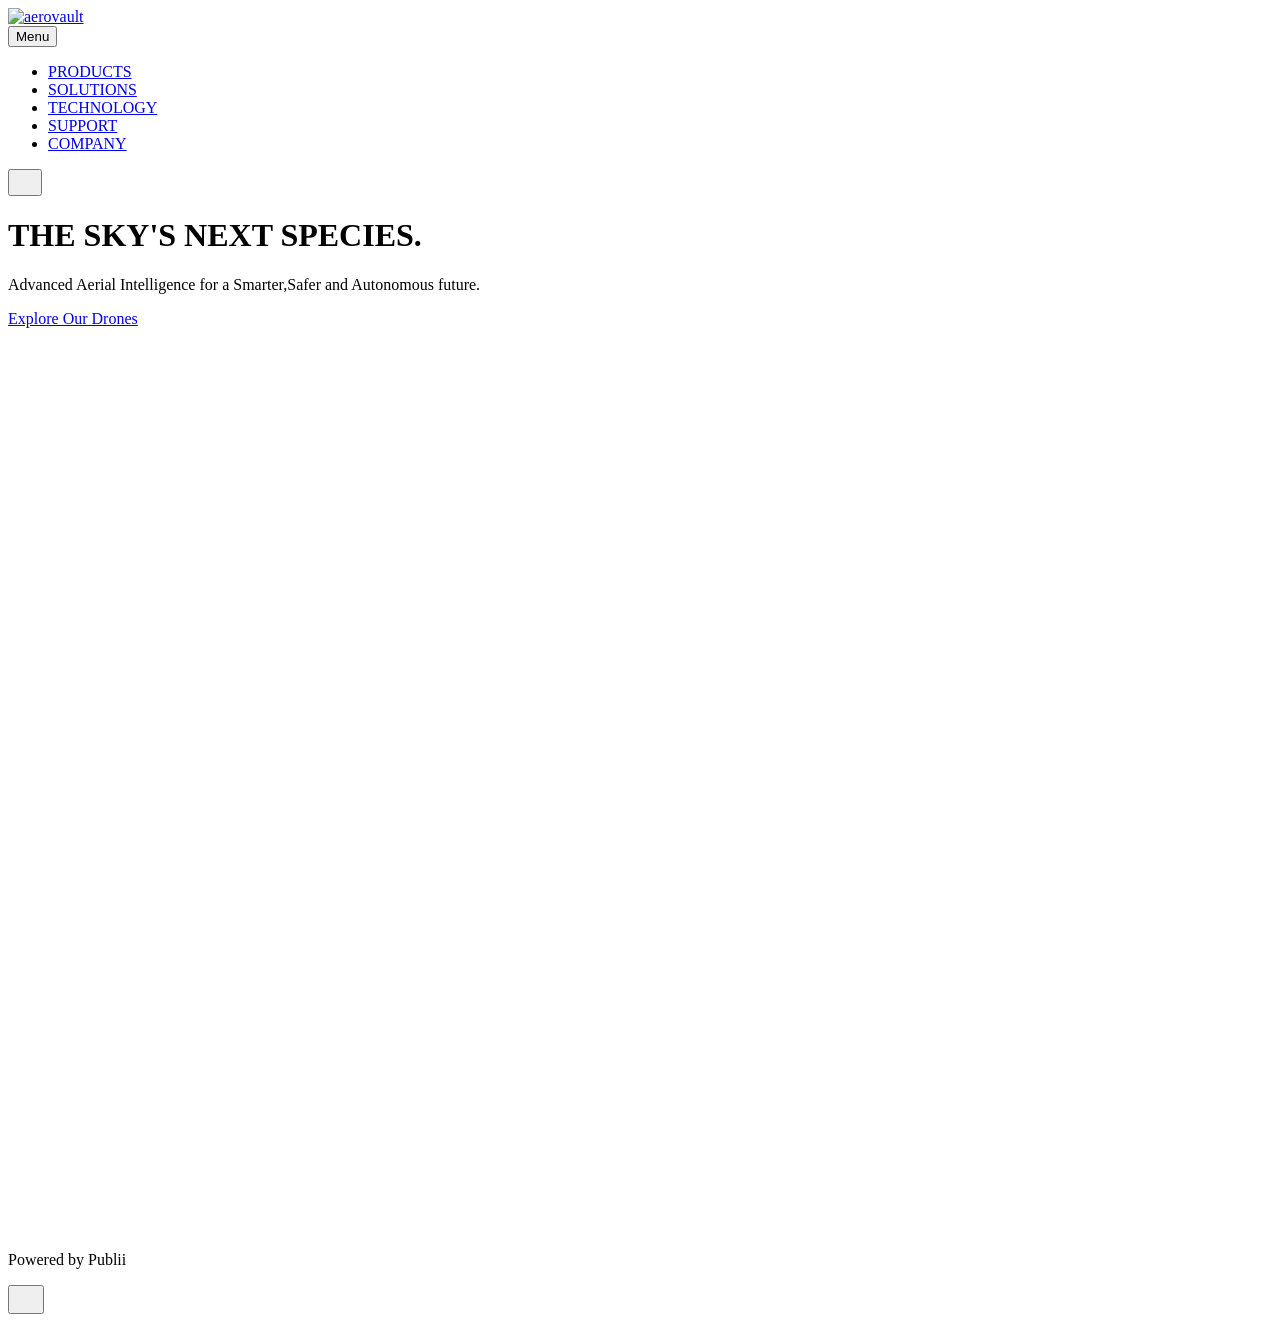
==== commit 4a5b0e89: "Updated from Publii" ====
--- a/index.html
+++ b/index.html
@@ -1,6 +1,6 @@
-<!DOCTYPE html><html lang="en-gb"><head><meta charset="utf-8"><meta http-equiv="X-UA-Compatible" content="IE=edge"><meta name="viewport" content="width=device-width,initial-scale=1"><title>aerovault</title><meta name="generator" content="Publii Open-Source CMS for Static Site"><link rel="canonical" href="https://aerovault.space/"><link rel="alternate" type="application/atom+xml" href="https://aerovault.space/feed.xml" title="aerovault - RSS"><link rel="alternate" type="application/json" href="https://aerovault.space/feed.json" title="aerovault - JSON"><meta property="og:title" content="aerovault"><meta property="og:image" content="https://aerovault.space/media/website/image-5.png"><meta property="og:image:width" content="1503"><meta property="og:image:height" content="415"><meta property="og:site_name" content="aerovault"><meta property="og:description" content=""><meta property="og:url" content="https://aerovault.space/"><meta property="og:type" content="website"><link rel="shortcut icon" href="https://aerovault.space/media/website/image-8.png" type="image/png"><link rel="stylesheet" href="https://aerovault.space/assets/css/style.css?v=3bc980ade539d2d53a81dade0a6d71f3"><script type="application/ld+json">{"@context":"http://schema.org","@type":"Organization","name":"aerovault","logo":"https://aerovault.space/media/website/image-5.png","url":"https://aerovault.space/"}</script><noscript><style>img[loading] {
+<!DOCTYPE html><html lang="en-gb"><head><meta charset="utf-8"><meta http-equiv="X-UA-Compatible" content="IE=edge"><meta name="viewport" content="width=device-width,initial-scale=1"><title>aerovault</title><meta name="generator" content="Publii Open-Source CMS for Static Site"><link rel="canonical" href="https://aerovault.space/"><link rel="alternate" type="application/atom+xml" href="https://aerovault.space/feed.xml" title="aerovault - RSS"><link rel="alternate" type="application/json" href="https://aerovault.space/feed.json" title="aerovault - JSON"><meta property="og:title" content="aerovault"><meta property="og:image" content="https://aerovault.space/media/website/image-5.png"><meta property="og:image:width" content="1503"><meta property="og:image:height" content="415"><meta property="og:site_name" content="aerovault"><meta property="og:description" content=""><meta property="og:url" content="https://aerovault.space/"><meta property="og:type" content="website"><link rel="shortcut icon" href="https://aerovault.space/media/website/image-8.png" type="image/png"><link rel="stylesheet" href="https://aerovault.space/assets/css/style.css?v=dbfeadfc39db5cb5b264ed9a9d477359"><script type="application/ld+json">{"@context":"http://schema.org","@type":"Organization","name":"aerovault","logo":"https://aerovault.space/media/website/image-5.png","url":"https://aerovault.space/"}</script><noscript><style>img[loading] {
                     opacity: 1;
-                }</style></noscript></head><body class="home-template"><header class="top js-header"><a class="logo" href="https://aerovault.space/"><img src="https://aerovault.space/media/website/image-5.png" alt="aerovault" width="1503" height="415"></a><nav class="navbar js-navbar"><button class="navbar__toggle js-toggle" aria-label="Menu" aria-haspopup="true" aria-expanded="false"><span class="navbar__toggle-box"><span class="navbar__toggle-inner">Menu</span></span></button><ul class="navbar__menu"><li><a href="https://aerovault.space/products.html" target="_self">PRODUCTS</a></li><li><a href="https://aerovault.space/solutions.html" target="_self">SOLUTIONS</a></li><li><a href="https://aerovault.space/technology.html" target="_self">TECHNOLOGY</a></li><li><a href="https://aerovault.space/about.html" target="_self">SUPPORT</a></li><li class="active"><a href="https://aerovault.space/" target="_self">COMPANY</a></li></ul></nav><div class="search"><div class="search__overlay js-search-overlay"><div class="wrapper search__overlay-inner"></div></div><button class="search__btn btn--icon js-search-btn" aria-label="Search"><svg height="18" width="18" role="presentation" focusable="false"><use xlink:href="https://aerovault.space/assets/svg/svg-map.svg#search"/></svg></button></div></header><main><div class="hero"><header class="hero__content"><div class="wrapper"><h1>Discover My Blogging Journey: Adventures, Travels, and Hobbies!</h1><p>Join me as I share captivating stories, travel experiences, and dive into the joys of my favorite hobbies.</p><p><a href="#" class="btn">Read more</a></p></div></header><figure class="hero__image"><div class="hero__image-wrapper"><img src="https://aerovault.space/media/website/ChatGPT-Image-May-9-2026-10_59_34-PM.png" srcset="https://aerovault.space/media/website/responsive/ChatGPT-Image-May-9-2026-10_59_34-PM-xs.png 640w, https://aerovault.space/media/website/responsive/ChatGPT-Image-May-9-2026-10_59_34-PM-sm.png 768w, https://aerovault.space/media/website/responsive/ChatGPT-Image-May-9-2026-10_59_34-PM-md.png 1024w, https://aerovault.space/media/website/responsive/ChatGPT-Image-May-9-2026-10_59_34-PM-lg.png 1366w, https://aerovault.space/media/website/responsive/ChatGPT-Image-May-9-2026-10_59_34-PM-xl.png 1600w, https://aerovault.space/media/website/responsive/ChatGPT-Image-May-9-2026-10_59_34-PM-2xl.png 1920w" sizes="88vw" loading="eager" width="1774" height="887" alt=""></div></figure></div><div class="wrapper feed"></div></main><footer class="footer"><div class="wrapper"><div class="footer__copyright">Powered by Publii</div><button id="backToTop" class="footer__bttop" aria-label="Back to top" title="Back to top"><svg width="20" height="20"><use xlink:href="https://aerovault.space/assets/svg/svg-map.svg#toparrow"/></svg></button></div></footer><script defer="defer" src="https://aerovault.space/assets/js/scripts.min.js?v=dafec4f87fead6718cb125f0b0fc8441"></script><script>window.publiiThemeMenuConfig={mobileMenuMode:'sidebar',animationSpeed:300,submenuWidth: 'auto',doubleClickTime:500,mobileMenuExpandableSubmenus:true,relatedContainerForOverlayMenuSelector:'.top'};</script><script>var images = document.querySelectorAll('img[loading]');
+                }</style></noscript></head><body class="home-template"><header class="top js-header"><a class="logo" href="https://aerovault.space/"><img src="https://aerovault.space/media/website/image-5.png" alt="aerovault" width="1503" height="415"></a><nav class="navbar js-navbar"><button class="navbar__toggle js-toggle" aria-label="Menu" aria-haspopup="true" aria-expanded="false"><span class="navbar__toggle-box"><span class="navbar__toggle-inner">Menu</span></span></button><ul class="navbar__menu"><li><a href="https://aerovault.space/products.html" target="_self">PRODUCTS</a></li><li><a href="https://aerovault.space/solutions.html" target="_self">SOLUTIONS</a></li><li><a href="https://aerovault.space/technology.html" target="_self">TECHNOLOGY</a></li><li><a href="https://aerovault.space/about.html" target="_self">SUPPORT</a></li><li class="active"><a href="https://aerovault.space/" target="_self">COMPANY</a></li></ul></nav><div class="search"><div class="search__overlay js-search-overlay"><div class="wrapper search__overlay-inner"></div></div><button class="search__btn btn--icon js-search-btn" aria-label="Search"><svg height="18" width="18" role="presentation" focusable="false"><use xlink:href="https://aerovault.space/assets/svg/svg-map.svg#search"/></svg></button></div></header><main><div class="hero"><header class="hero__content"><div class="wrapper"><h1>THE SKY'S NEXT SPECIES.</h1><p>Advanced Aerial Intelligence for a Smarter,Safer and Autonomous future.</p><p><a href="#" class="btn">Explore Our Drones</a></p></div></header><figure class="hero__image"><div class="hero__image-wrapper"><img src="https://aerovault.space/media/website/ChatGPT-Image-May-9-2026-10_59_34-PM.png" srcset="https://aerovault.space/media/website/responsive/ChatGPT-Image-May-9-2026-10_59_34-PM-xs.png 640w, https://aerovault.space/media/website/responsive/ChatGPT-Image-May-9-2026-10_59_34-PM-sm.png 768w, https://aerovault.space/media/website/responsive/ChatGPT-Image-May-9-2026-10_59_34-PM-md.png 1024w, https://aerovault.space/media/website/responsive/ChatGPT-Image-May-9-2026-10_59_34-PM-lg.png 1366w, https://aerovault.space/media/website/responsive/ChatGPT-Image-May-9-2026-10_59_34-PM-xl.png 1600w, https://aerovault.space/media/website/responsive/ChatGPT-Image-May-9-2026-10_59_34-PM-2xl.png 1920w" sizes="88vw" loading="eager" width="1774" height="887" alt=""></div></figure></div><div class="wrapper feed"></div></main><footer class="footer"><div class="wrapper"><div class="footer__copyright"><p>Powered by Publii</p></div><button id="backToTop" class="footer__bttop" aria-label="Back to top" title="Back to top"><svg width="20" height="20"><use xlink:href="https://aerovault.space/assets/svg/svg-map.svg#toparrow"/></svg></button></div></footer><script defer="defer" src="https://aerovault.space/assets/js/scripts.min.js?v=dafec4f87fead6718cb125f0b0fc8441"></script><script>window.publiiThemeMenuConfig={mobileMenuMode:'sidebar',animationSpeed:300,submenuWidth: 'auto',doubleClickTime:500,mobileMenuExpandableSubmenus:true,relatedContainerForOverlayMenuSelector:'.top'};</script><script>var images = document.querySelectorAll('img[loading]');
         for (var i = 0; i < images.length; i++) {
             if (images[i].complete) {
                 images[i].classList.add('is-loaded');
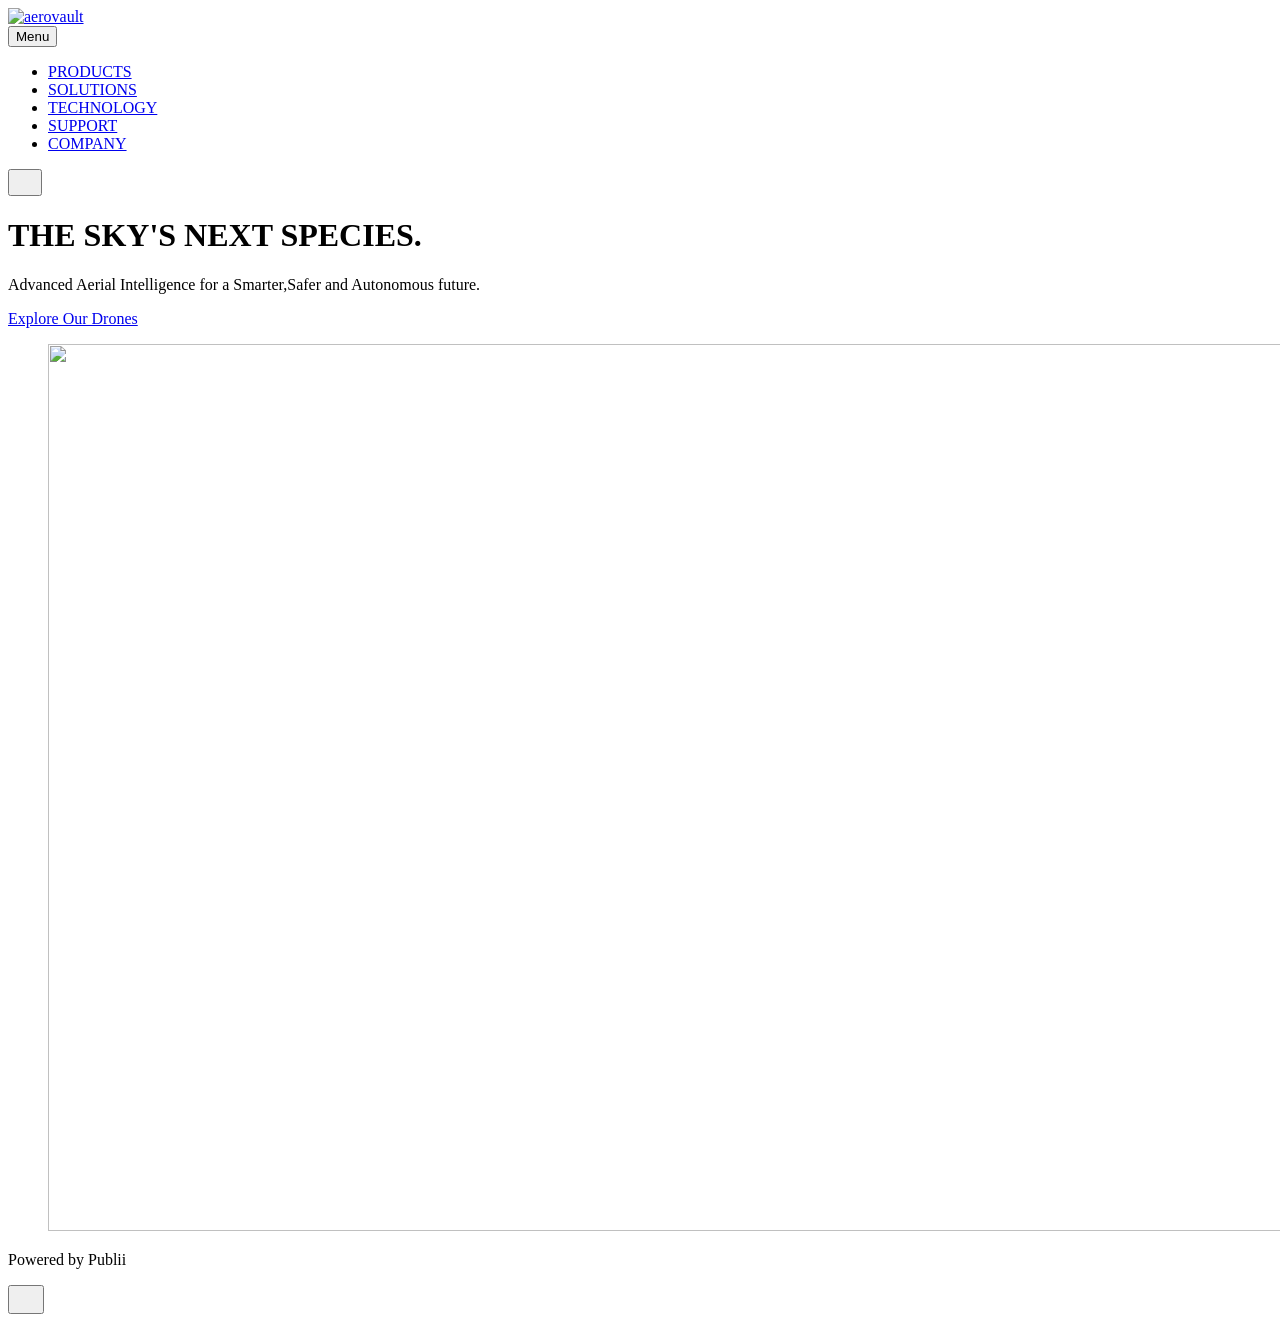
==== commit 4cd321fc: "Updated from Publii" ====
--- a/index.html
+++ b/index.html
@@ -1,6 +1,6 @@
 <!DOCTYPE html><html lang="en-gb"><head><meta charset="utf-8"><meta http-equiv="X-UA-Compatible" content="IE=edge"><meta name="viewport" content="width=device-width,initial-scale=1"><title>aerovault</title><meta name="generator" content="Publii Open-Source CMS for Static Site"><link rel="canonical" href="https://aerovault.space/"><link rel="alternate" type="application/atom+xml" href="https://aerovault.space/feed.xml" title="aerovault - RSS"><link rel="alternate" type="application/json" href="https://aerovault.space/feed.json" title="aerovault - JSON"><meta property="og:title" content="aerovault"><meta property="og:image" content="https://aerovault.space/media/website/image-5.png"><meta property="og:image:width" content="1503"><meta property="og:image:height" content="415"><meta property="og:site_name" content="aerovault"><meta property="og:description" content=""><meta property="og:url" content="https://aerovault.space/"><meta property="og:type" content="website"><link rel="shortcut icon" href="https://aerovault.space/media/website/image-8.png" type="image/png"><link rel="stylesheet" href="https://aerovault.space/assets/css/style.css?v=dbfeadfc39db5cb5b264ed9a9d477359"><script type="application/ld+json">{"@context":"http://schema.org","@type":"Organization","name":"aerovault","logo":"https://aerovault.space/media/website/image-5.png","url":"https://aerovault.space/"}</script><noscript><style>img[loading] {
                     opacity: 1;
-                }</style></noscript></head><body class="home-template"><header class="top js-header"><a class="logo" href="https://aerovault.space/"><img src="https://aerovault.space/media/website/image-5.png" alt="aerovault" width="1503" height="415"></a><nav class="navbar js-navbar"><button class="navbar__toggle js-toggle" aria-label="Menu" aria-haspopup="true" aria-expanded="false"><span class="navbar__toggle-box"><span class="navbar__toggle-inner">Menu</span></span></button><ul class="navbar__menu"><li><a href="https://aerovault.space/products.html" target="_self">PRODUCTS</a></li><li><a href="https://aerovault.space/solutions.html" target="_self">SOLUTIONS</a></li><li><a href="https://aerovault.space/technology.html" target="_self">TECHNOLOGY</a></li><li><a href="https://aerovault.space/about.html" target="_self">SUPPORT</a></li><li class="active"><a href="https://aerovault.space/" target="_self">COMPANY</a></li></ul></nav><div class="search"><div class="search__overlay js-search-overlay"><div class="wrapper search__overlay-inner"></div></div><button class="search__btn btn--icon js-search-btn" aria-label="Search"><svg height="18" width="18" role="presentation" focusable="false"><use xlink:href="https://aerovault.space/assets/svg/svg-map.svg#search"/></svg></button></div></header><main><div class="hero"><header class="hero__content"><div class="wrapper"><h1>THE SKY'S NEXT SPECIES.</h1><p>Advanced Aerial Intelligence for a Smarter,Safer and Autonomous future.</p><p><a href="#" class="btn">Explore Our Drones</a></p></div></header><figure class="hero__image"><div class="hero__image-wrapper"><img src="https://aerovault.space/media/website/ChatGPT-Image-May-9-2026-10_59_34-PM.png" srcset="https://aerovault.space/media/website/responsive/ChatGPT-Image-May-9-2026-10_59_34-PM-xs.png 640w, https://aerovault.space/media/website/responsive/ChatGPT-Image-May-9-2026-10_59_34-PM-sm.png 768w, https://aerovault.space/media/website/responsive/ChatGPT-Image-May-9-2026-10_59_34-PM-md.png 1024w, https://aerovault.space/media/website/responsive/ChatGPT-Image-May-9-2026-10_59_34-PM-lg.png 1366w, https://aerovault.space/media/website/responsive/ChatGPT-Image-May-9-2026-10_59_34-PM-xl.png 1600w, https://aerovault.space/media/website/responsive/ChatGPT-Image-May-9-2026-10_59_34-PM-2xl.png 1920w" sizes="88vw" loading="eager" width="1774" height="887" alt=""></div></figure></div><div class="wrapper feed"></div></main><footer class="footer"><div class="wrapper"><div class="footer__copyright"><p>Powered by Publii</p></div><button id="backToTop" class="footer__bttop" aria-label="Back to top" title="Back to top"><svg width="20" height="20"><use xlink:href="https://aerovault.space/assets/svg/svg-map.svg#toparrow"/></svg></button></div></footer><script defer="defer" src="https://aerovault.space/assets/js/scripts.min.js?v=dafec4f87fead6718cb125f0b0fc8441"></script><script>window.publiiThemeMenuConfig={mobileMenuMode:'sidebar',animationSpeed:300,submenuWidth: 'auto',doubleClickTime:500,mobileMenuExpandableSubmenus:true,relatedContainerForOverlayMenuSelector:'.top'};</script><script>var images = document.querySelectorAll('img[loading]');
+                }</style></noscript></head><body class="home-template"><header class="top js-header"><a class="logo" href="https://aerovault.space/"><img src="https://aerovault.space/media/website/image-5.png" alt="aerovault" width="1503" height="415"></a><nav class="navbar js-navbar"><button class="navbar__toggle js-toggle" aria-label="Menu" aria-haspopup="true" aria-expanded="false"><span class="navbar__toggle-box"><span class="navbar__toggle-inner">Menu</span></span></button><ul class="navbar__menu"><li><a href="https://aerovault.space/products.html" target="_self">PRODUCTS</a></li><li><a href="https://aerovault.space/solutions.html" target="_self">SOLUTIONS</a></li><li><a href="https://aerovault.space/technology.html" target="_self">TECHNOLOGY</a></li><li><a href="https://aerovault.space/about.html" target="_self">SUPPORT</a></li><li class="active"><a href="https://aerovault.space/" target="_self">COMPANY</a></li></ul></nav><div class="search"><div class="search__overlay js-search-overlay"><div class="wrapper search__overlay-inner"></div></div><button class="search__btn btn--icon js-search-btn" aria-label="Search"><svg height="18" width="18" role="presentation" focusable="false"><use xlink:href="https://aerovault.space/assets/svg/svg-map.svg#search"/></svg></button></div></header><main><div class="hero"><header class="hero__content"><div class="wrapper"><h1>THE SKY'S NEXT SPECIES.</h1><p>Advanced Aerial Intelligence for a Smarter,Safer and Autonomous future.</p><p><a href="products" class="btn">Explore Our Drones</a></p></div></header><figure class="hero__image"><div class="hero__image-wrapper"><img src="https://aerovault.space/media/website/ChatGPT-Image-May-9-2026-10_59_34-PM.png" srcset="https://aerovault.space/media/website/responsive/ChatGPT-Image-May-9-2026-10_59_34-PM-xs.png 640w, https://aerovault.space/media/website/responsive/ChatGPT-Image-May-9-2026-10_59_34-PM-sm.png 768w, https://aerovault.space/media/website/responsive/ChatGPT-Image-May-9-2026-10_59_34-PM-md.png 1024w, https://aerovault.space/media/website/responsive/ChatGPT-Image-May-9-2026-10_59_34-PM-lg.png 1366w, https://aerovault.space/media/website/responsive/ChatGPT-Image-May-9-2026-10_59_34-PM-xl.png 1600w, https://aerovault.space/media/website/responsive/ChatGPT-Image-May-9-2026-10_59_34-PM-2xl.png 1920w" sizes="88vw" loading="eager" width="1774" height="887" alt=""></div></figure></div><div class="wrapper feed"></div></main><footer class="footer"><div class="wrapper"><div class="footer__copyright"><p>Powered by Publii</p></div><button id="backToTop" class="footer__bttop" aria-label="Back to top" title="Back to top"><svg width="20" height="20"><use xlink:href="https://aerovault.space/assets/svg/svg-map.svg#toparrow"/></svg></button></div></footer><script defer="defer" src="https://aerovault.space/assets/js/scripts.min.js?v=dafec4f87fead6718cb125f0b0fc8441"></script><script>window.publiiThemeMenuConfig={mobileMenuMode:'sidebar',animationSpeed:300,submenuWidth: 'auto',doubleClickTime:500,mobileMenuExpandableSubmenus:true,relatedContainerForOverlayMenuSelector:'.top'};</script><script>var images = document.querySelectorAll('img[loading]');
         for (var i = 0; i < images.length; i++) {
             if (images[i].complete) {
                 images[i].classList.add('is-loaded');
